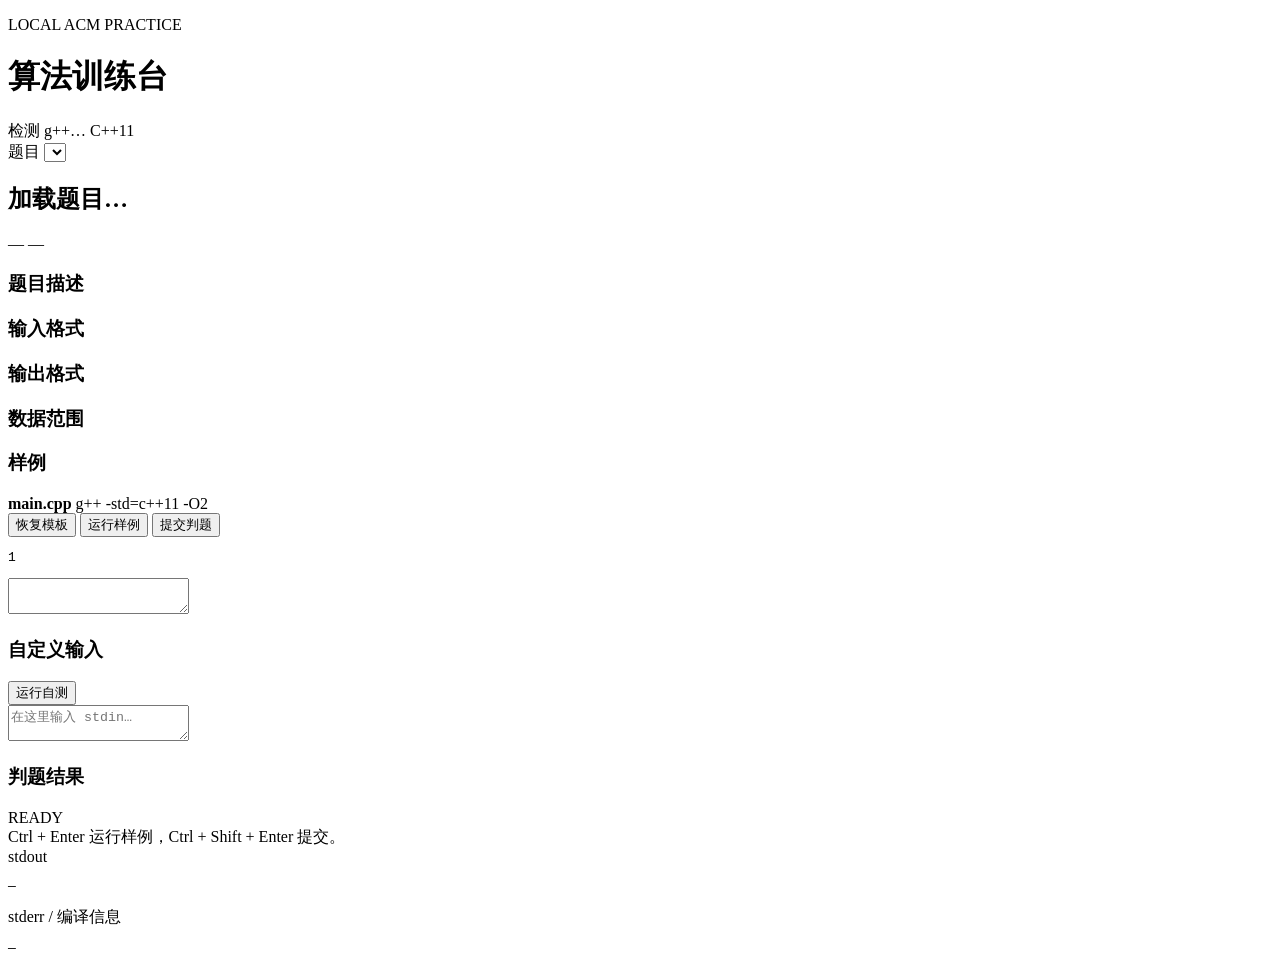
==== acm_practice/static/index.html @ 28b159f2 "feat: add local ACM C++11 practice judge" ====
<!doctype html>
<html lang="zh-CN">
<head>
  <meta charset="utf-8">
  <meta name="viewport" content="width=device-width, initial-scale=1">
  <meta name="theme-color" content="#0c1118">
  <title>ACM Practice · C++11</title>
  <link rel="stylesheet" href="/style.css">
</head>
<body>
  <div class="app-shell">
    <header class="topbar">
      <div>
        <p class="eyebrow">LOCAL ACM PRACTICE</p>
        <h1>算法训练台</h1>
      </div>
      <div class="topbar-actions">
        <span id="compilerStatus" class="status-pill">检测 g++…</span>
        <span class="status-pill">C++11</span>
      </div>
    </header>

    <main class="workspace">
      <section class="problem-pane">
        <div class="pane-toolbar">
          <label for="problemSelect">题目</label>
          <select id="problemSelect"></select>
          <span id="difficultyBadge" class="difficulty"></span>
        </div>

        <article class="problem-card">
          <h2 id="problemTitle">加载题目…</h2>
          <div class="meta-row">
            <span id="timeLimit">—</span>
            <span id="memoryLimit">—</span>
          </div>

          <h3>题目描述</h3>
          <p id="problemDescription"></p>

          <h3>输入格式</h3>
          <p id="inputFormat"></p>

          <h3>输出格式</h3>
          <p id="outputFormat"></p>

          <h3>数据范围</h3>
          <ul id="constraints"></ul>

          <h3>样例</h3>
          <div id="samples"></div>
        </article>
      </section>

      <section class="code-pane">
        <div class="pane-toolbar code-toolbar">
          <div>
            <strong>main.cpp</strong>
            <span class="muted">g++ -std=c++11 -O2</span>
          </div>
          <div class="toolbar-actions">
            <button id="resetCode" class="ghost-button" type="button">恢复模板</button>
            <button id="runSample" class="secondary-button" type="button">运行样例</button>
            <button id="submitCode" class="primary-button" type="button">提交判题</button>
          </div>
        </div>

        <div class="editor-wrap">
          <pre id="lineNumbers" class="line-numbers" aria-hidden="true">1</pre>
          <textarea id="codeEditor" spellcheck="false" autocomplete="off" autocapitalize="off" aria-label="C++11 代码编辑器"></textarea>
        </div>

        <div class="lower-grid">
          <section class="io-panel">
            <div class="panel-title-row">
              <h3>自定义输入</h3>
              <button id="runCustom" class="ghost-button" type="button">运行自测</button>
            </div>
            <textarea id="customInput" class="io-textarea" spellcheck="false" placeholder="在这里输入 stdin…"></textarea>
          </section>

          <section class="result-panel">
            <div class="panel-title-row">
              <h3>判题结果</h3>
              <span id="verdictBadge" class="verdict neutral">READY</span>
            </div>
            <div id="resultSummary" class="result-summary">Ctrl + Enter 运行样例，Ctrl + Shift + Enter 提交。</div>
            <div class="result-columns">
              <div>
                <span class="result-label">stdout</span>
                <pre id="stdoutBox" class="console-box">—</pre>
              </div>
              <div>
                <span class="result-label">stderr / 编译信息</span>
                <pre id="stderrBox" class="console-box">—</pre>
              </div>
            </div>
          </section>
        </div>
      </section>
    </main>
  </div>

  <div id="toast" class="toast" role="status" aria-live="polite"></div>
  <script src="/app.js" defer></script>
</body>
</html>
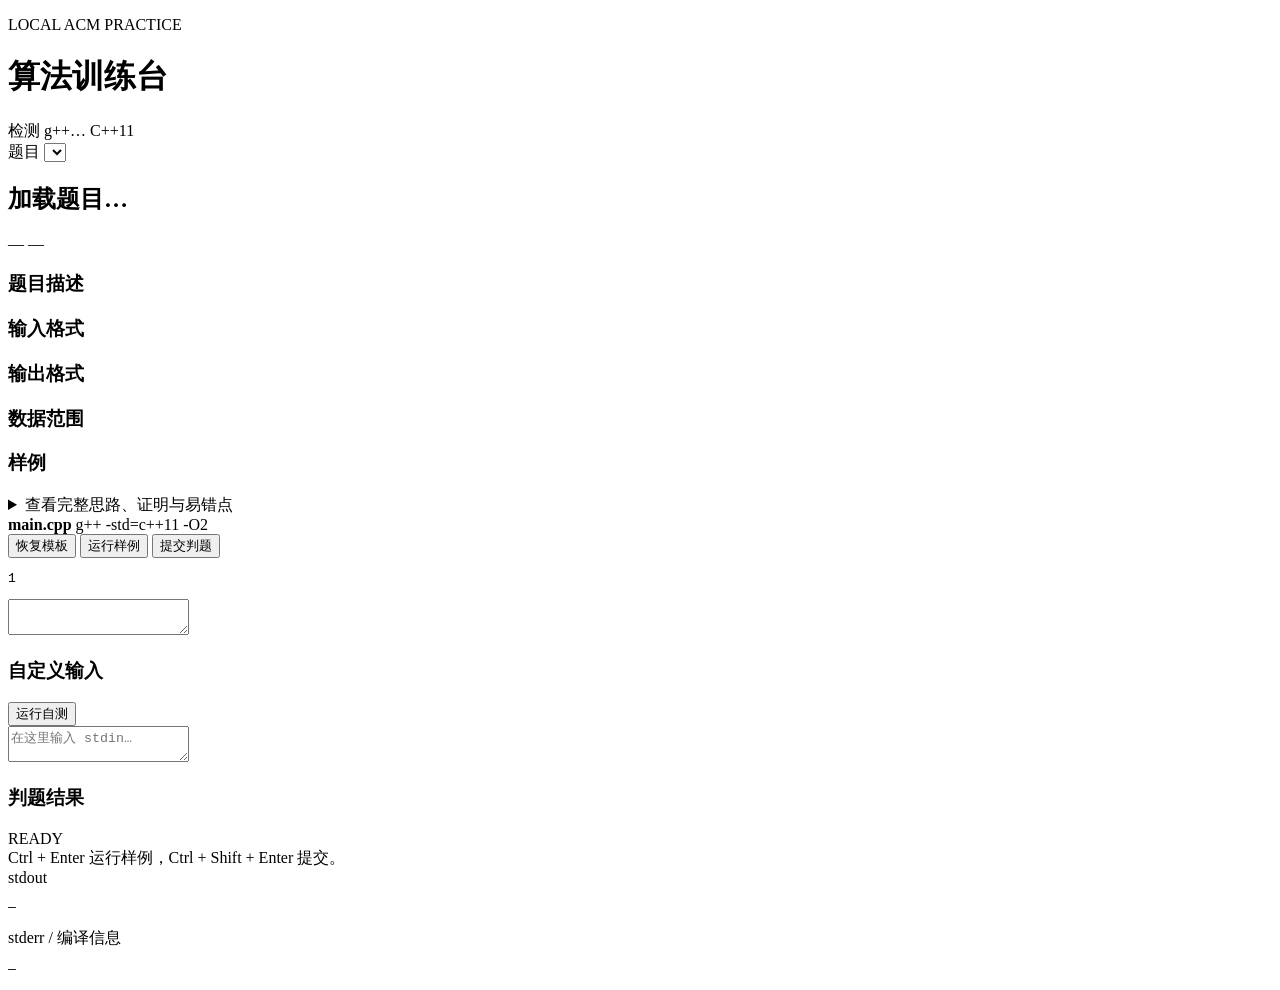
==== commit 47f15bb7: "feat(acm): publish complete Huawei problem statements" ====
--- a/acm_practice/static/index.html
+++ b/acm_practice/static/index.html
@@ -1,107 +1,125 @@
-<!doctype html>
-<html lang="zh-CN">
-<head>
-  <meta charset="utf-8">
-  <meta name="viewport" content="width=device-width, initial-scale=1">
-  <meta name="theme-color" content="#0c1118">
-  <title>ACM Practice · C++11</title>
-  <link rel="stylesheet" href="/style.css">
-</head>
-<body>
-  <div class="app-shell">
-    <header class="topbar">
-      <div>
-        <p class="eyebrow">LOCAL ACM PRACTICE</p>
-        <h1>算法训练台</h1>
-      </div>
-      <div class="topbar-actions">
-        <span id="compilerStatus" class="status-pill">检测 g++…</span>
-        <span class="status-pill">C++11</span>
-      </div>
-    </header>
-
-    <main class="workspace">
-      <section class="problem-pane">
-        <div class="pane-toolbar">
-          <label for="problemSelect">题目</label>
-          <select id="problemSelect"></select>
-          <span id="difficultyBadge" class="difficulty"></span>
-        </div>
-
-        <article class="problem-card">
-          <h2 id="problemTitle">加载题目…</h2>
+<!doctype html>
+<html lang="zh-CN">
+<head>
+  <meta charset="utf-8">
+  <meta name="viewport" content="width=device-width, initial-scale=1">
+  <meta name="theme-color" content="#0c1118">
+  <title>ACM Practice · C++11</title>
+  <link rel="stylesheet" href="/style.css">
+</head>
+<body>
+  <div class="app-shell">
+    <header class="topbar">
+      <div>
+        <p class="eyebrow">LOCAL ACM PRACTICE</p>
+        <h1>算法训练台</h1>
+      </div>
+      <div class="topbar-actions">
+        <span id="compilerStatus" class="status-pill">检测 g++…</span>
+        <span class="status-pill">C++11</span>
+      </div>
+    </header>
+
+    <main class="workspace">
+      <section class="problem-pane">
+        <div class="pane-toolbar">
+          <label for="problemSelect">题目</label>
+          <select id="problemSelect"></select>
+          <span id="difficultyBadge" class="difficulty"></span>
+        </div>
+
+        <article class="problem-card">
+          <h2 id="problemTitle">加载题目…</h2>
           <div class="meta-row">
             <span id="timeLimit">—</span>
             <span id="memoryLimit">—</span>
+            <a id="sourceLink" href="#" target="_blank" rel="noopener noreferrer" hidden>查看整理来源</a>
           </div>
-
-          <h3>题目描述</h3>
-          <p id="problemDescription"></p>
-
-          <h3>输入格式</h3>
-          <p id="inputFormat"></p>
-
-          <h3>输出格式</h3>
-          <p id="outputFormat"></p>
-
-          <h3>数据范围</h3>
-          <ul id="constraints"></ul>
-
+
+          <h3>题目描述</h3>
+          <p id="problemDescription"></p>
+
+          <h3>输入格式</h3>
+          <p id="inputFormat"></p>
+
+          <h3>输出格式</h3>
+          <p id="outputFormat"></p>
+
+          <h3>数据范围</h3>
+          <ul id="constraints"></ul>
+
           <h3>样例</h3>
           <div id="samples"></div>
+
+          <details id="analysisDetails" class="analysis-details">
+            <summary>查看完整思路、证明与易错点</summary>
+
+            <h3>思路分析</h3>
+            <ol id="solutionOutline"></ol>
+
+            <h3>正确性说明</h3>
+            <p id="correctness"></p>
+
+            <h3>复杂度分析</h3>
+            <ul id="complexity"></ul>
+
+            <h3>易错点</h3>
+            <ul id="pitfalls"></ul>
+          </details>
         </article>
-      </section>
-
-      <section class="code-pane">
-        <div class="pane-toolbar code-toolbar">
-          <div>
-            <strong>main.cpp</strong>
-            <span class="muted">g++ -std=c++11 -O2</span>
-          </div>
-          <div class="toolbar-actions">
-            <button id="resetCode" class="ghost-button" type="button">恢复模板</button>
-            <button id="runSample" class="secondary-button" type="button">运行样例</button>
-            <button id="submitCode" class="primary-button" type="button">提交判题</button>
-          </div>
-        </div>
-
-        <div class="editor-wrap">
-          <pre id="lineNumbers" class="line-numbers" aria-hidden="true">1</pre>
-          <textarea id="codeEditor" spellcheck="false" autocomplete="off" autocapitalize="off" aria-label="C++11 代码编辑器"></textarea>
-        </div>
-
-        <div class="lower-grid">
-          <section class="io-panel">
-            <div class="panel-title-row">
-              <h3>自定义输入</h3>
-              <button id="runCustom" class="ghost-button" type="button">运行自测</button>
-            </div>
-            <textarea id="customInput" class="io-textarea" spellcheck="false" placeholder="在这里输入 stdin…"></textarea>
-          </section>
-
-          <section class="result-panel">
-            <div class="panel-title-row">
-              <h3>判题结果</h3>
-              <span id="verdictBadge" class="verdict neutral">READY</span>
-            </div>
-            <div id="resultSummary" class="result-summary">Ctrl + Enter 运行样例，Ctrl + Shift + Enter 提交。</div>
-            <div class="result-columns">
-              <div>
-                <span class="result-label">stdout</span>
-                <pre id="stdoutBox" class="console-box">—</pre>
-              </div>
-              <div>
-                <span class="result-label">stderr / 编译信息</span>
-                <pre id="stderrBox" class="console-box">—</pre>
-              </div>
-            </div>
-          </section>
-        </div>
-      </section>
-    </main>
-  </div>
-
-  <div id="toast" class="toast" role="status" aria-live="polite"></div>
-  <script src="/app.js" defer></script>
-</body>
-</html>
+      </section>
+
+      <section class="code-pane">
+        <div class="pane-toolbar code-toolbar">
+          <div>
+            <strong>main.cpp</strong>
+            <span class="muted">g++ -std=c++11 -O2</span>
+          </div>
+          <div class="toolbar-actions">
+            <button id="resetCode" class="ghost-button" type="button">恢复模板</button>
+            <button id="runSample" class="secondary-button" type="button">运行样例</button>
+            <button id="submitCode" class="primary-button" type="button">提交判题</button>
+          </div>
+        </div>
+
+        <div class="editor-wrap">
+          <pre id="lineNumbers" class="line-numbers" aria-hidden="true">1</pre>
+          <textarea id="codeEditor" spellcheck="false" autocomplete="off" autocapitalize="off" aria-label="C++11 代码编辑器"></textarea>
+        </div>
+
+        <div class="lower-grid">
+          <section class="io-panel">
+            <div class="panel-title-row">
+              <h3>自定义输入</h3>
+              <button id="runCustom" class="ghost-button" type="button">运行自测</button>
+            </div>
+            <textarea id="customInput" class="io-textarea" spellcheck="false" placeholder="在这里输入 stdin…"></textarea>
+          </section>
+
+          <section class="result-panel">
+            <div class="panel-title-row">
+              <h3>判题结果</h3>
+              <span id="verdictBadge" class="verdict neutral">READY</span>
+            </div>
+            <div id="resultSummary" class="result-summary">Ctrl + Enter 运行样例，Ctrl + Shift + Enter 提交。</div>
+            <div class="result-columns">
+              <div>
+                <span class="result-label">stdout</span>
+                <pre id="stdoutBox" class="console-box">—</pre>
+              </div>
+              <div>
+                <span class="result-label">stderr / 编译信息</span>
+                <pre id="stderrBox" class="console-box">—</pre>
+              </div>
+            </div>
+          </section>
+        </div>
+      </section>
+    </main>
+  </div>
+
+  <div id="toast" class="toast" role="status" aria-live="polite"></div>
+  <script src="/app.js" defer></script>
+</body>
+</html>
+
